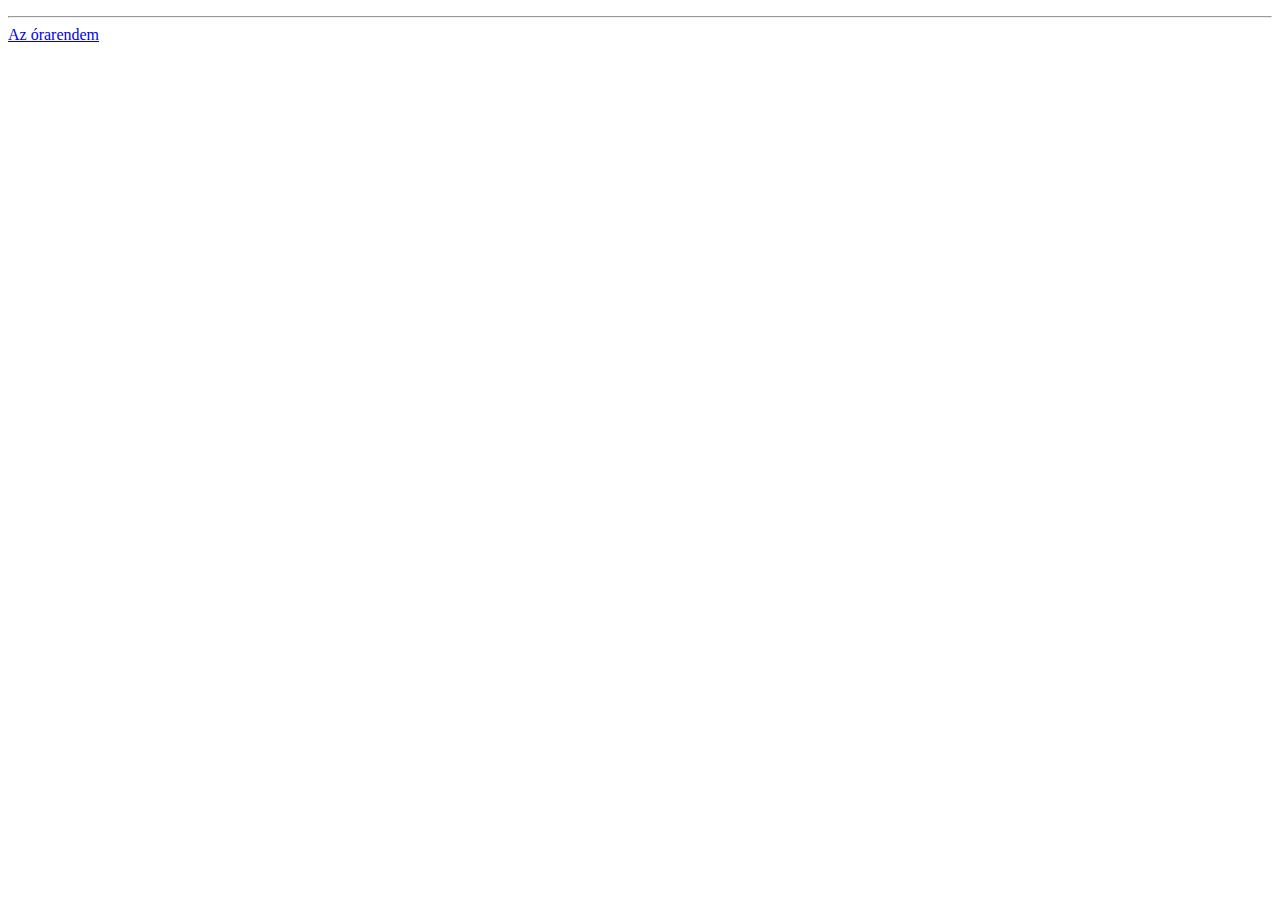
==== index.html @ 82d5a4dd "Update index.html" ====
<html>
<html lang="en">
<head>
    <meta charset="UTF-8">
    <meta http-equiv="X-UA-Compatible" content="IE=edge">
    <meta name="viewport" content="width=device-width, initial-scale=1.0">
    <title>Mészáros Kata honlapja</title>
  <img src="">
<hr>
<a href="orarend">Az órarendem</a>

<head>
  <style>
    background-color="black"
  </style>
</head>
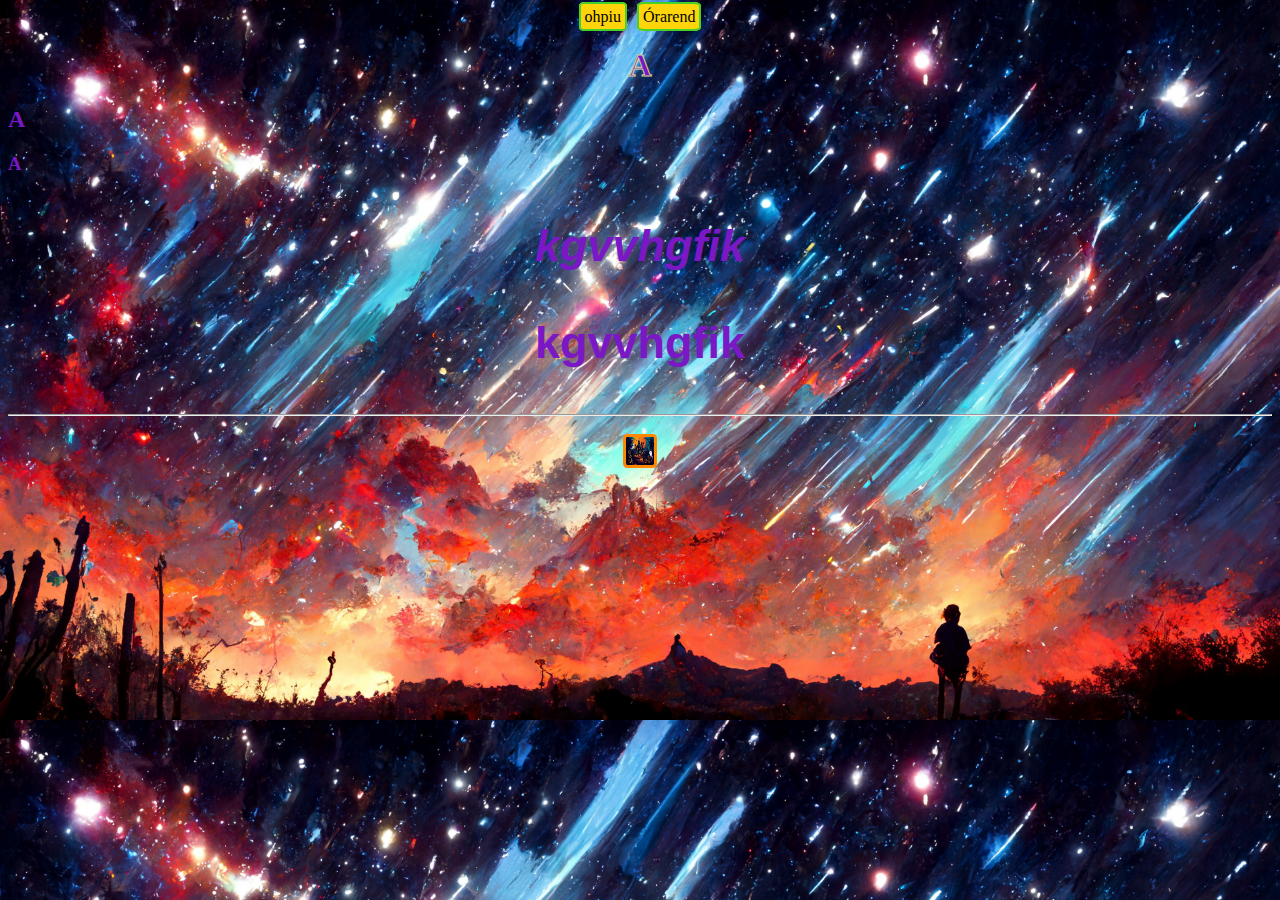
==== commit 30924c9d: "Add files via upload" ====
--- a/index.html
+++ b/index.html
@@ -1,16 +1,25 @@
-<html>
-<html lang="en">
-<head>
-    <meta charset="UTF-8">
-    <meta http-equiv="X-UA-Compatible" content="IE=edge">
-    <meta name="viewport" content="width=device-width, initial-scale=1.0">
-    <title>Mészáros Kata honlapja</title>
-  <img src="">
-<hr>
-<a href="orarend">Az órarendem</a>
-
-<head>
-  <style>
-    background-color="black"
-  </style>
-</head>
+<!DOCTYPE html>
+<html lang="en">
+<head>
+    <meta charset="UTF-8">
+    <meta http-equiv="X-UA-Compatible" content="IE=edge">
+    <meta name="viewport" content="width=device-width, initial-scale=1.0">
+    <title>kgvvhgfik</title>
+    <link rel="stylesheet" href="./sjksjivjk.css">
+</head>
+<body>
+    <div class="kozep">
+        <a href="https://es6.eu/honlaplista.html">ohpiu</a>
+        <a href="./órarend.html">Órarend</a>
+    </div>
+    <h1>A</h1>
+    <h2>A</h2>
+    <h3>A</h3>
+    <p id="p1">kgvvhgfik</p>
+    <p>kgvvhgfik</p>
+    <hr>
+    <div class="kozep">
+        <img src="pumpkin.jpg" width="28.5px" height="28.5px">
+    </div>
+</body>
+</html>--- a/sjksjivjk.css
+++ b/sjksjivjk.css
@@ -0,0 +1,98 @@
+body{
+    color: rgb(121, 24, 196);
+
+    background-color: black;
+    background-image: url(bg.png) ;
+    background-size: cover;
+}
+p {
+     font-weight: bold;
+     font-size: 45px ;
+     font-family: 'Franklin Gothic Medium', 'Arial Narrow', Arial, sans-serif;
+     text-align: center;
+
+}
+#p1 {
+     font-style: oblique;
+}
+a {
+    text-align: center;
+    color:black;
+    text-decoration: none;
+    background-color: rgb(253, 213, 10);
+    padding: 4px;
+    margin: 3px;
+    border-style: solid;
+    border-width: 2px;
+    border-radius: 12%;
+    border-color: rgb(69, 210, 40);
+    
+}
+a:hover{
+    background-color: rgb(254, 138, 14);
+    color: blueviolet;
+    border-color: rgb(255, 254, 254);
+
+}
+.kozep {
+    text-align: center;
+}
+img {
+    position: relative;
+    transform: translate(0, 10px);
+    border-style:solid;
+    border-width:3px;
+    border-color: rgb(255, 136, 0);
+    border: solid 3px rgb(255, 136, 0);
+    border-radius: 12%;
+    padding: -1px;
+    margin: 0%;
+}
+table, h1, a, #vissza {
+    text-align: center;
+    font-family:'Times New Roman', Times, serif;
+}
+h1 {
+    -webkit-text-stroke-width: 1px;
+    -webkit-text-stroke-color: rgb(214, 214, 153);
+}
+table {
+    font-size: x-large;    
+    border-spacing: 4px;
+    box-shadow: 1px 1px 3px black;
+    border-radius: 5px;
+    padding: 7px;
+    margin: auto;
+}
+td {
+    box-shadow: 1px 1px 4px black inset;
+    background-color: rgb(64, 38, 136);
+    text-align: center;
+    border: solid 3px rgb(241, 160, 37);
+    padding: 4px;
+    color: rgb(32, 255, 2);
+    cursor: pointer;
+    border-radius: 9px;
+}
+td:hover {
+    background-color: rgb(255, 149, 10);
+    color: rgb(255, 252, 66);
+    text-shadow: 1px 1px 5px yellow;
+}
+td.osz {
+    font-size: 12px;
+}
+td.osz > span {
+    font-weight: normal;
+    font-family: Arial;
+    font-size: 10px;
+    text-shadow: 1px 1px 4px black;
+    color: rgb(30, 255, 0);
+}
+th {
+    width: 120px;
+    background-color: rgb(64, 202, 126);
+    color: rgb(92, 34, 100);
+    padding: 7px;
+    border-radius: 10px;
+}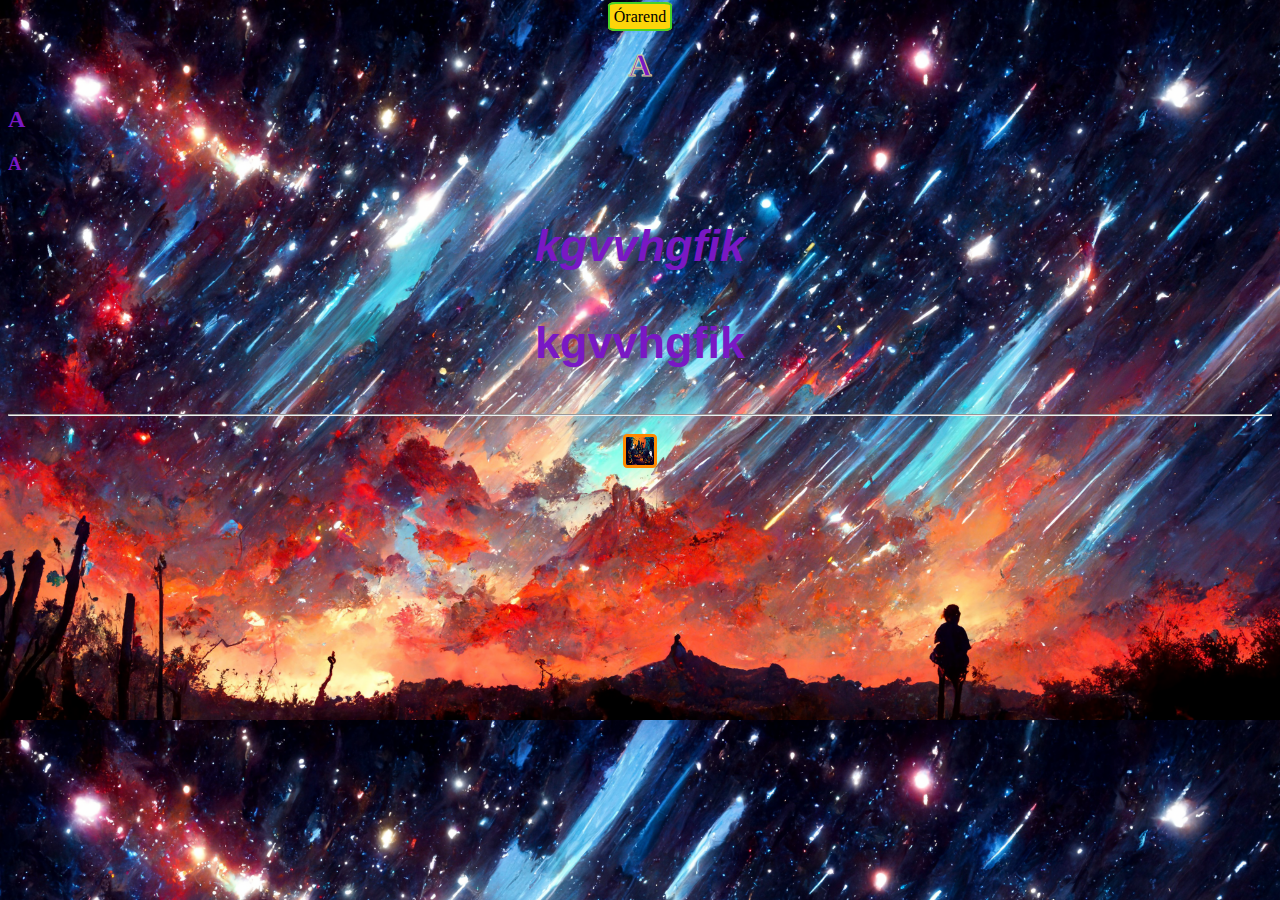
==== commit 5be8d80b: "Update index.html" ====
--- a/index.html
+++ b/index.html
@@ -9,7 +9,6 @@
 </head>
 <body>
     <div class="kozep">
-        <a href="https://es6.eu/honlaplista.html">ohpiu</a>
         <a href="./órarend.html">Órarend</a>
     </div>
     <h1>A</h1>
@@ -22,4 +21,4 @@
         <img src="pumpkin.jpg" width="28.5px" height="28.5px">
     </div>
 </body>
-</html>+</html>
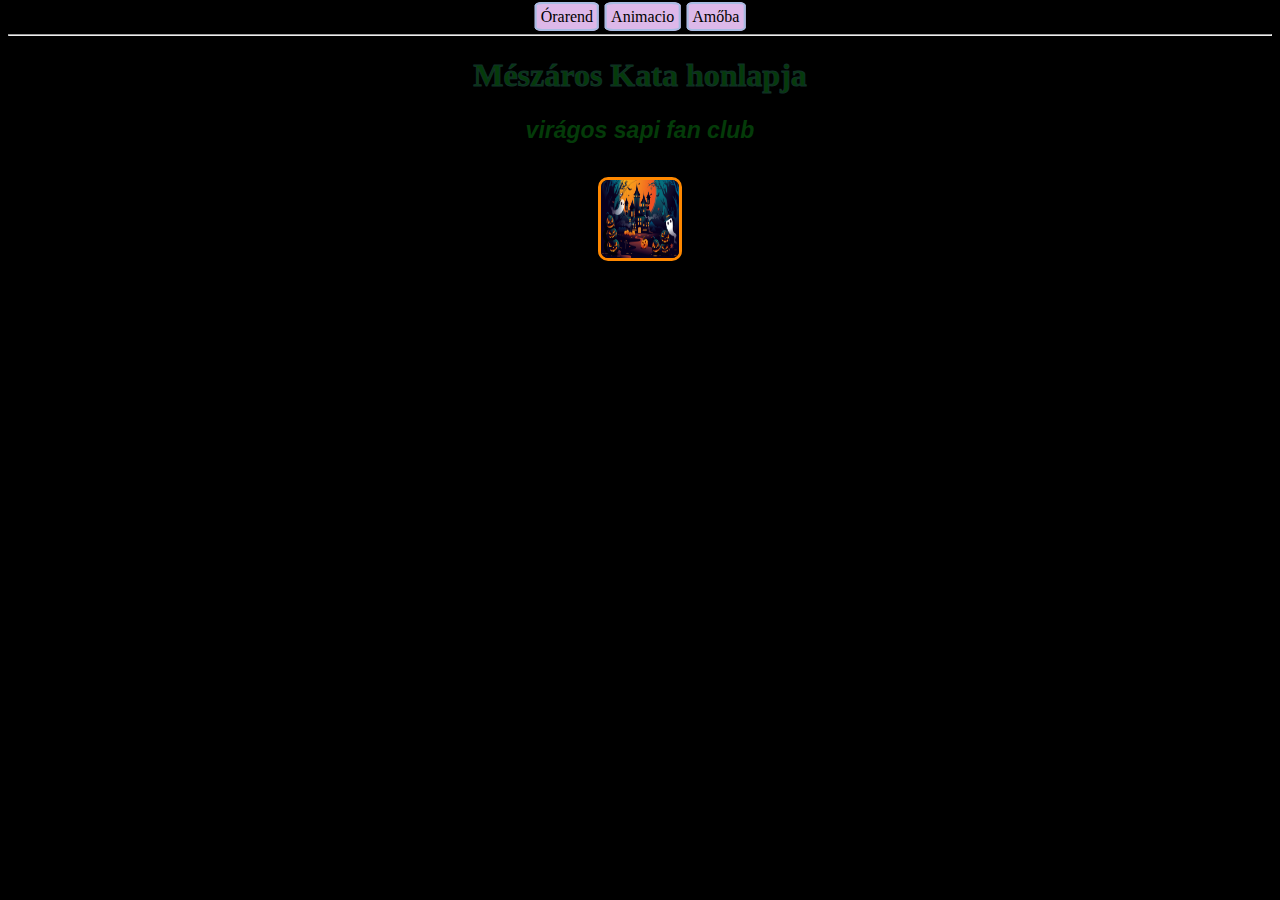
==== commit 74fd1dd7: "Update index.html" ====
--- a/index.html
+++ b/index.html
@@ -4,21 +4,27 @@
     <meta charset="UTF-8">
     <meta http-equiv="X-UA-Compatible" content="IE=edge">
     <meta name="viewport" content="width=device-width, initial-scale=1.0">
-    <title>kgvvhgfik</title>
+    <title>virágos sapi fan club</title>
     <link rel="stylesheet" href="./sjksjivjk.css">
 </head>
 <body>
+    <div id="gombok">
+        <div class="kozep">
+            <a href="./órarend.html">Órarend</a>
+        </div>
+        <div class="kozep">
+            <a href="./animacio.html">Animacio</a>
+        </div>
+         <div>
+            <a href="./amoba.html">Amőba</a>
+        </div>
+    </div>
+<hr>
+    <h1>Mészáros Kata honlapja</h1>
+    <p id="p1">virágos sapi fan club</p>
     <div class="kozep">
-        <a href="./órarend.html">Órarend</a>
+        <img src="pumpkin.jpg" width="78px" height="78px">
     </div>
-    <h1>A</h1>
-    <h2>A</h2>
-    <h3>A</h3>
-    <p id="p1">kgvvhgfik</p>
-    <p>kgvvhgfik</p>
-    <hr>
-    <div class="kozep">
-        <img src="pumpkin.jpg" width="28.5px" height="28.5px">
-    </div>
+
 </body>
 </html>
--- a/sjksjivjk.css
+++ b/sjksjivjk.css
@@ -1,8 +1,8 @@
 body{
-    color: rgb(121, 24, 196);
+    color: rgb(4, 59, 9);
 
     background-color: black;
-    background-image: url(bg.png) ;
+    background-image: url(bg2.jpg) ;
     background-size: cover;
 }
 p {
@@ -14,18 +14,19 @@
 }
 #p1 {
      font-style: oblique;
+     font-size: 23px;
 }
 a {
     text-align: center;
     color:black;
     text-decoration: none;
-    background-color: rgb(253, 213, 10);
+    background-color: rgb(221, 184, 233);
     padding: 4px;
     margin: 3px;
     border-style: solid;
     border-width: 2px;
     border-radius: 12%;
-    border-color: rgb(69, 210, 40);
+    border-color: rgb(167, 188, 227);
     
 }
 a:hover{
@@ -54,7 +55,8 @@
 }
 h1 {
     -webkit-text-stroke-width: 1px;
-    -webkit-text-stroke-color: rgb(214, 214, 153);
+    -webkit-text-stroke-color: rgb(19, 49, 41);
+    font-size: 32px;
 }
 table {
     font-size: x-large;    
@@ -95,4 +97,25 @@
     color: rgb(92, 34, 100);
     padding: 7px;
     border-radius: 10px;
-}+}
+
+#gombok {
+    display:flex;
+    position: relative;
+    width:fit-content;
+    left: 50%;
+    transform: translate(-50%, 0);
+    color:rgb(6, 88, 60)
+}
+
+#kor {
+    animation-name: animacio;
+    animation-duration: 4s;
+    animation-iteration-count: infinite;
+}
+
+@keyframes animacio {
+    0% {cx: 50px; cy: 50px}
+    50% {cx: 500px; cy: 100px}
+    100% {cx: 50px; cy: random}
+}
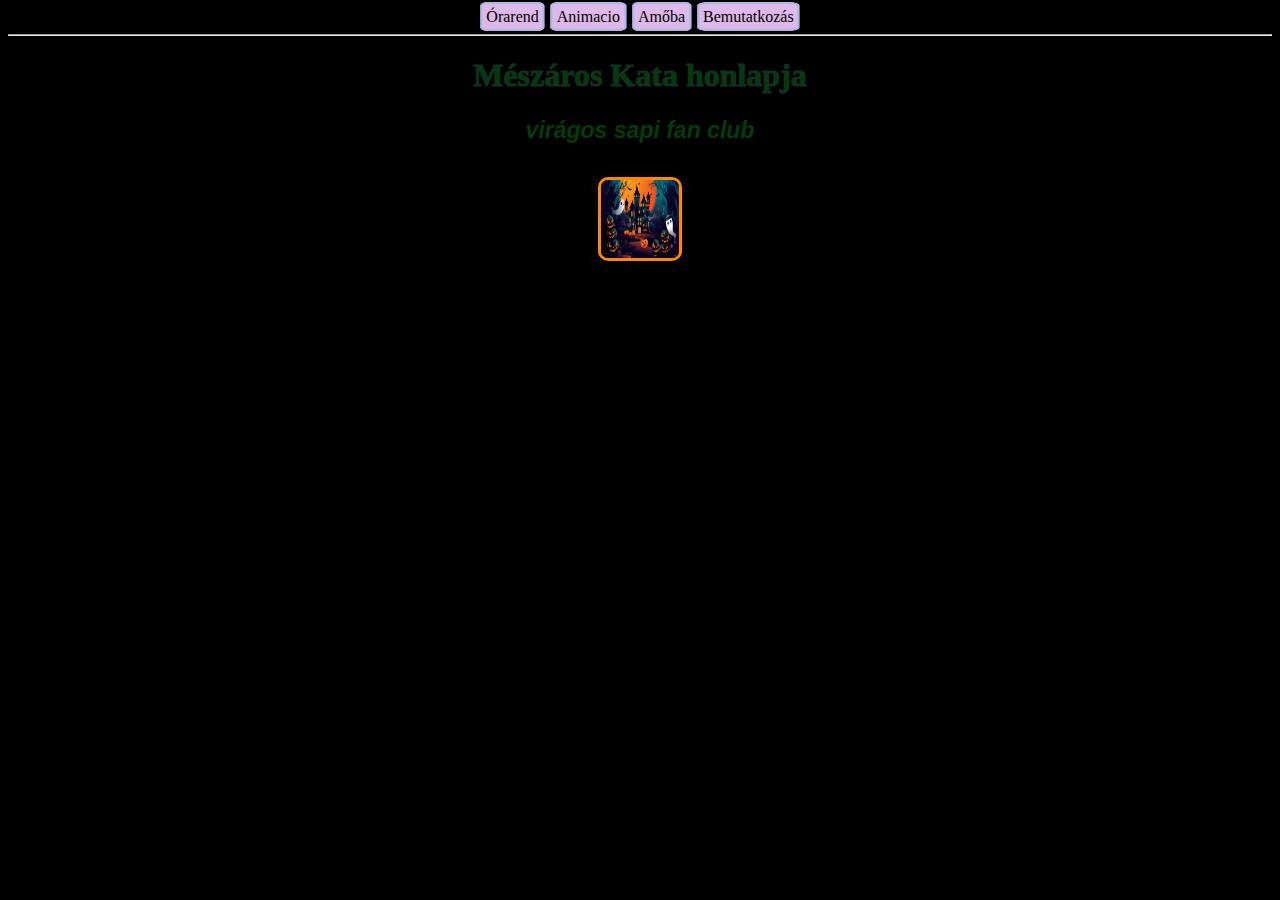
==== commit a34c3e1c: "Update index.html" ====
--- a/index.html
+++ b/index.html
@@ -18,6 +18,9 @@
          <div>
             <a href="./amoba.html">Amőba</a>
         </div>
+         <div>
+            <a href="./bemutatkozás.html">Bemutatkozás</a>
+        </div>
     </div>
 <hr>
     <h1>Mészáros Kata honlapja</h1>
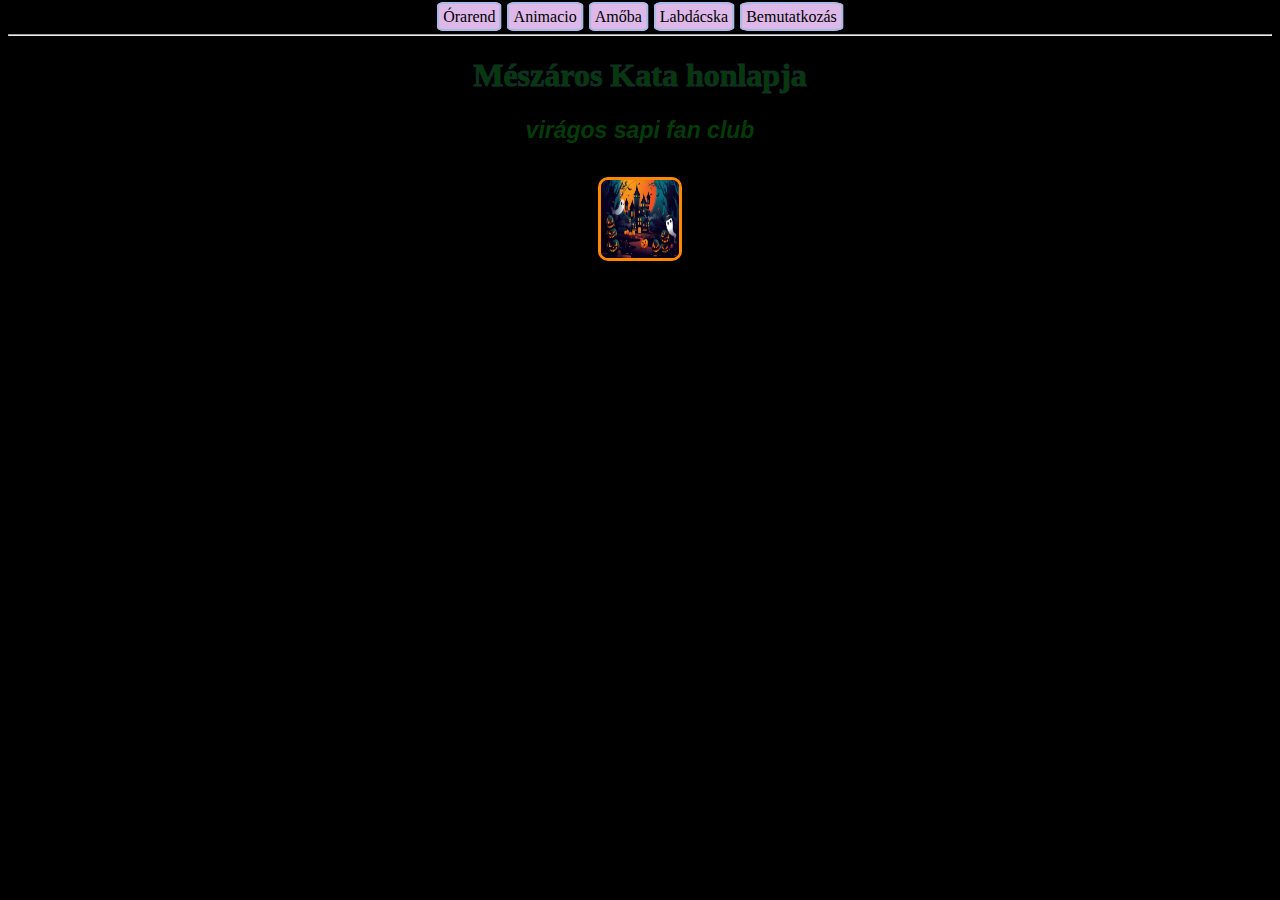
==== commit 9f902dca: "Update index.html" ====
--- a/index.html
+++ b/index.html
@@ -18,6 +18,9 @@
          <div>
             <a href="./amoba.html">Amőba</a>
         </div>
+        <div>
+            <a href="./labdacska.html">Labdácska</a>
+        </div>
          <div>
             <a href="./bemutatkozás.html">Bemutatkozás</a>
         </div>
